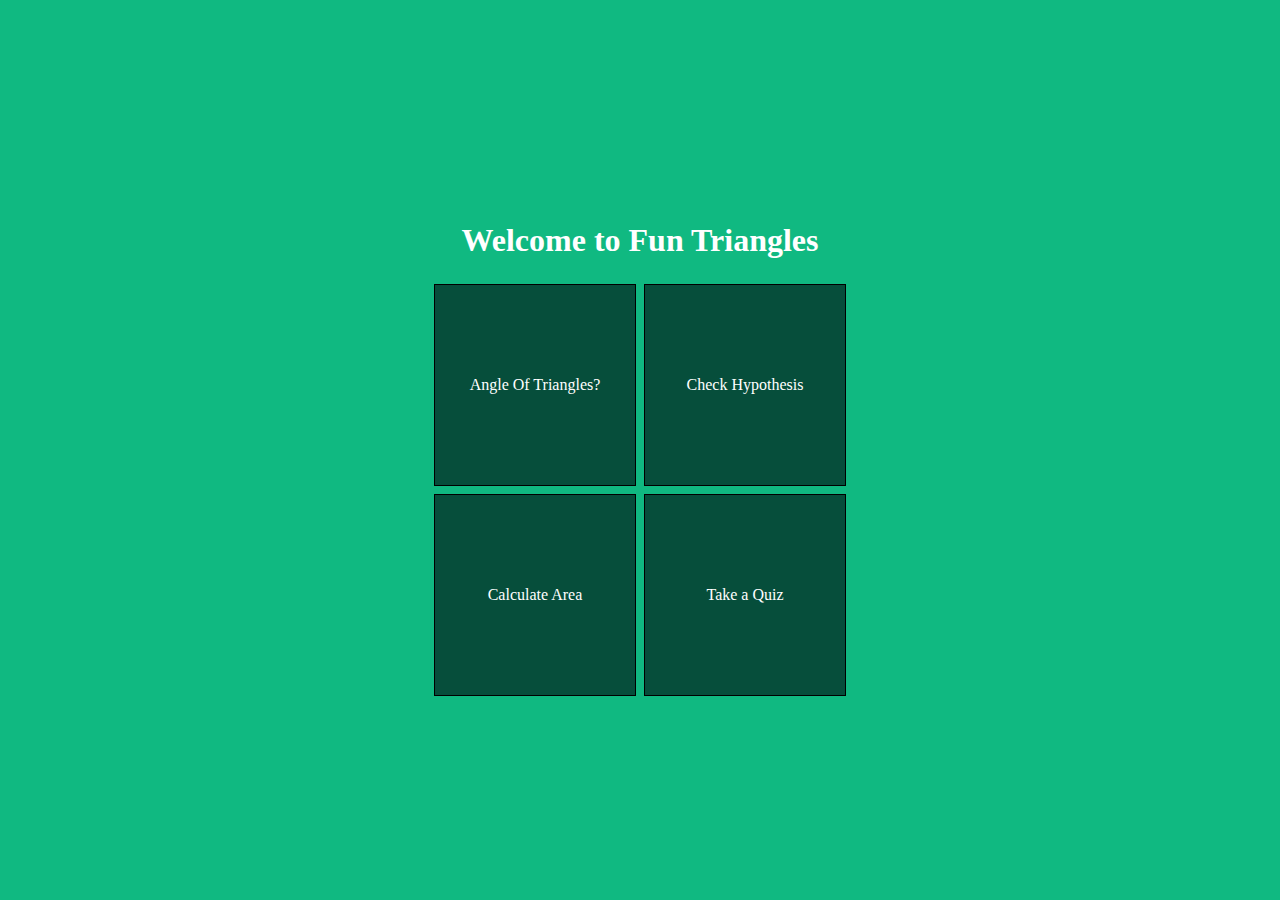
==== index.html @ cc747577 "commit" ====
<!DOCTYPE html>
<html lang="en">

<head>
    <meta charset="UTF-8">
    <meta http-equiv="X-UA-Compatible" content="IE=edge">
    <meta name="viewport" content="width=device-width, initial-scale=1.0">
    <title>Triangles</title>
    <link href="stylish.css" rel="stylesheet">
</head>
<body>
    <div id="container">
        <div id="first">
            <h1 style="color: white;">Welcome to Fun Triangles</h1>
            <div class="col1">
                <div><a href="at.html"><div class="metric">Angle Of Triangles?</div></a></div>
                <div><a href="ch.html"><div class="metric">Check Hypothesis</div></a></div>
                <div><a href="area.html"><div class="metric">Calculate Area</div></a></div>
                <div><a href="quiz.html"><div class="metric">Take a Quiz</div></a></div>
            </div>
        </div>

    </div>
</body>
<script src="app.js" type="text/javascript"></script>

</html>
---- stylish.css ----
#container{
    display: flex;
    justify-content: center;
    align-items: center;
    position: absolute;
    top:10px;
    bottom:10px;
    left:10px;
    right:10px;
}
body{
    background: #10B981;
}
#first,#at,#ch,#area{
    text-align: center;
    color: white;
}
#quiz{
    color: white;
}
.col1{
    display: grid;
    grid-template-columns: auto auto;
}

.metric{
    display: flex;
    justify-content: center;
    align-items: center;
    width: 200px;
    height: 200px;
    margin: 4px;
    border: 1px solid black;
    background: #064E3B;
    color: white;
}
#at button,#ch button,#area button,#quiz button{
    margin:20px auto;
    width:60px;
    height: 40px;
    
}
#at input,#ch input,#a input,#b input,#c input{
    margin: 20px;
    width: 50px;
    height:45px;
}
#ch img{
    width:22%;
}
#area #list div{
    width: 300px;
    text-align: left;
    margin: 5px auto;
    padding: 1rem;
    box-sizing: border-box;
}
#a,#b,#c,#error{
    display:none;
}
ol{
    padding-left:2px;
}
li{
    padding: 2px;
    margin: 5px;
}
li div{
    text-align: left;
}
a{
    text-decoration: none;
    cursor: pointer;
}
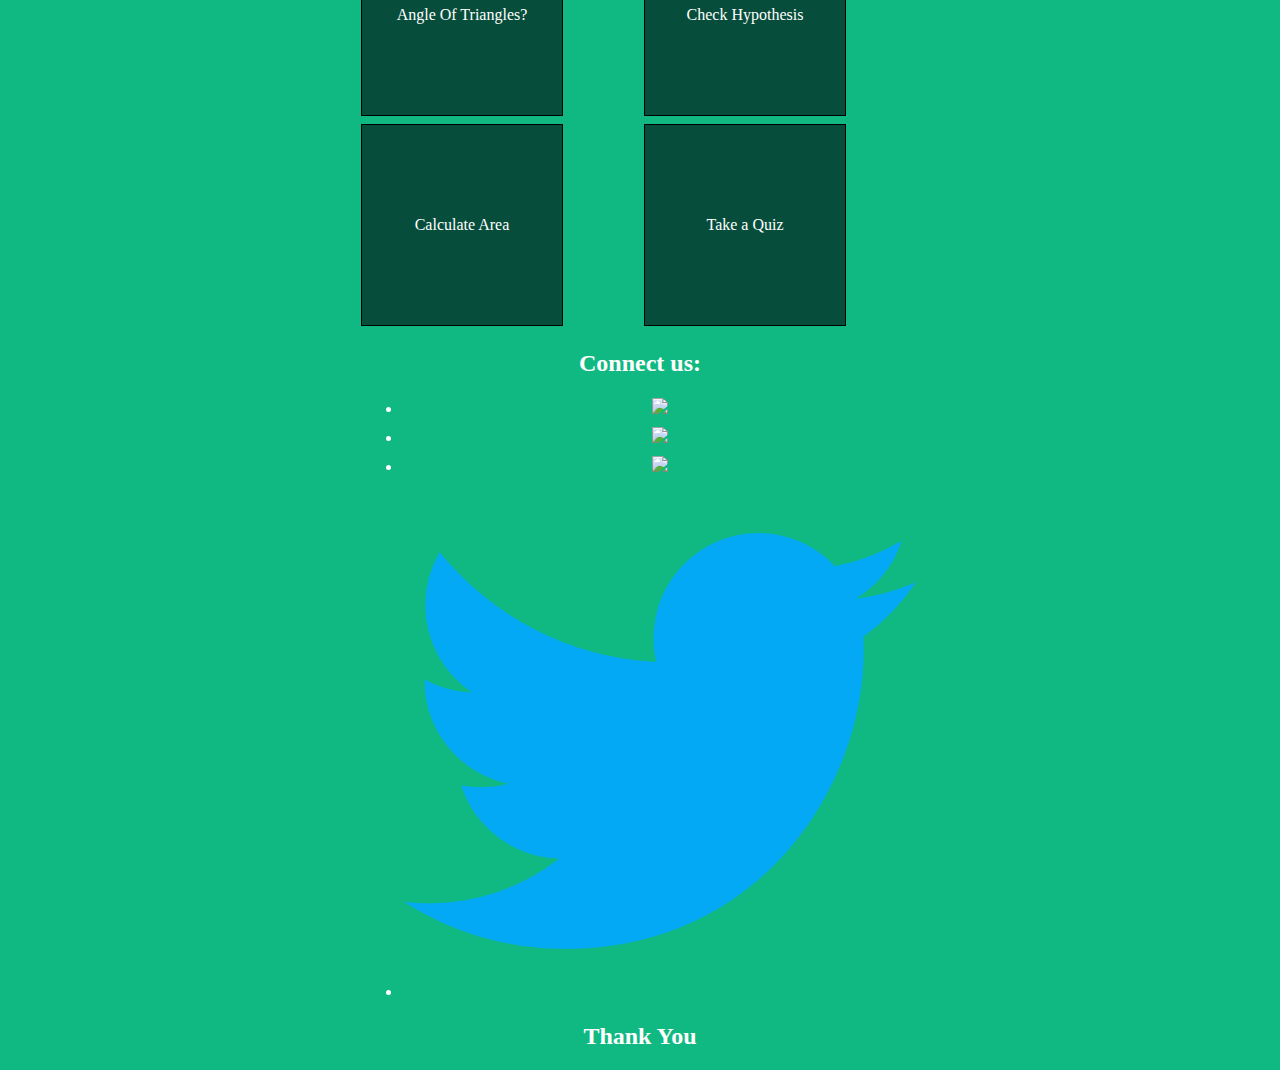
==== commit 67c310c2: "commit" ====
--- a/index.html
+++ b/index.html
@@ -18,8 +18,17 @@
                 <div><a href="area.html"><div class="metric">Calculate Area</div></a></div>
                 <div><a href="quiz.html"><div class="metric">Take a Quiz</div></a></div>
             </div>
+            <footer>
+                <h2>Connect us:</h2>
+                <ul>
+                    <li><a href="https://www.facebook.com/profile.php?id=100017339599253" target="_blank"><img src="images/facebook.svg"/></a></li>
+                    <li><a href="https://github.com/Shazeb16180" target="_blank"><img src="images/github.svg"/></a></li>
+                    <li><a href="https://www.linkedin.com/in/shazeb-khan-28013b218/" target="_blank"><img src="images/linkedin.png"/></a></li>
+                    <li><a href="https://twitter.com/shazebkhan16180" target="_blank"><img src="images/twitter.png"></a></li>
+                </ul>
+                <h2>Thank You</h2>
+            </footer>
         </div>
-
     </div>
 </body>
 <script src="app.js" type="text/javascript"></script>
